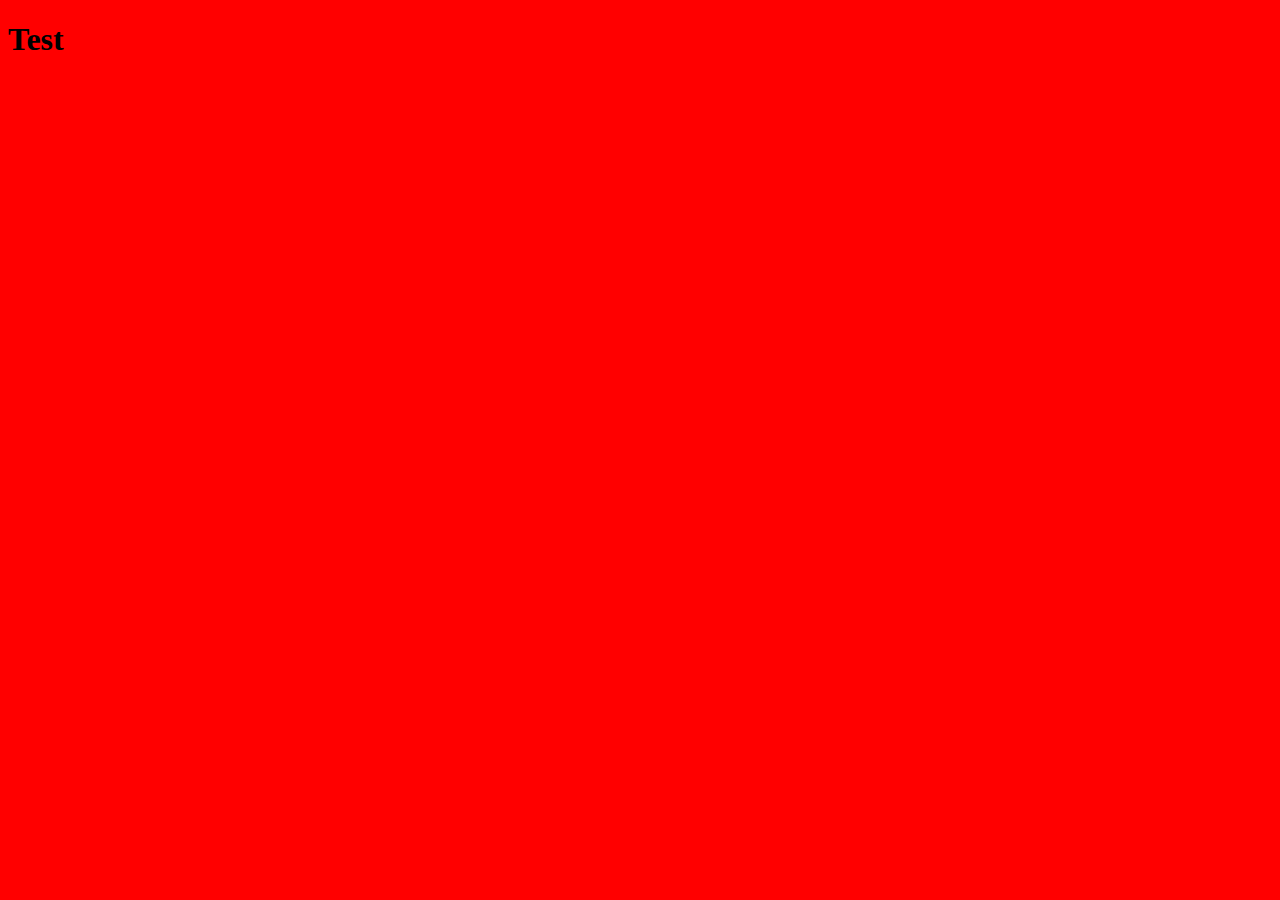
==== index.html @ 67acf07f "added index.hmtl and style.css" ====
<!DOCTYPE html>
<html>
	<head>
		<meta charset="utf-8">
		<meta http-equiv="refresh" content="1">
		<title>Test project</title>
		<link rel="stylesheet" href="./main.css" />
	</head>
	<body>
		<h1>Test</h1>
	</body>
</html>
---- main.css ----
body {
	background: red;
}
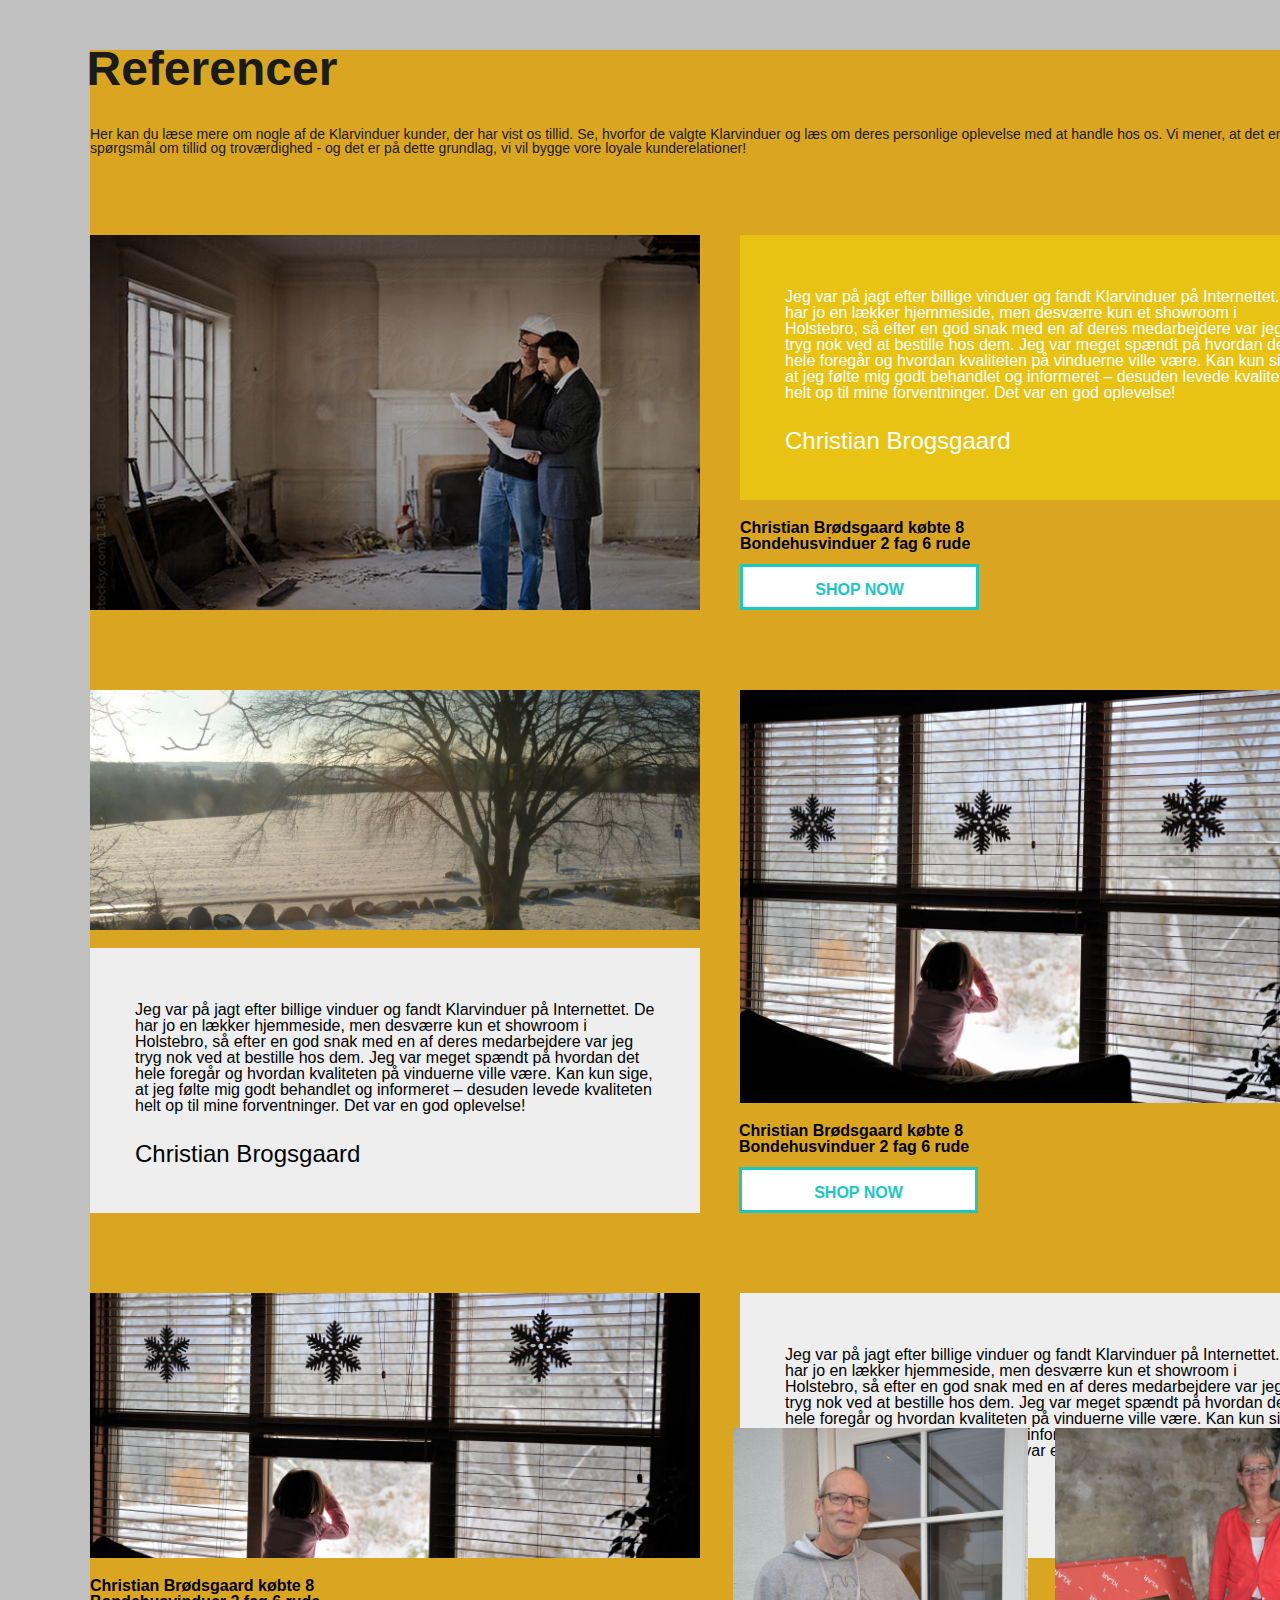
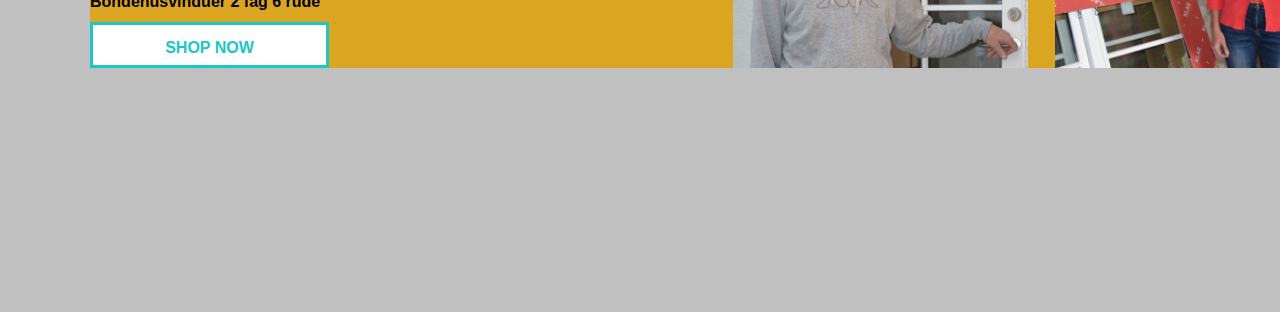
==== commit cd289e81: "working on layout" ====
--- a/index.html
+++ b/index.html
@@ -2,11 +2,84 @@
 <html>
 	<head>
 		<meta charset="utf-8">
-		<meta http-equiv="refresh" content="1">
+		<!-- <meta http-equiv="refresh" content="2"> -->
 		<title>Test project</title>
 		<link rel="stylesheet" href="./main.css" />
 	</head>
 	<body>
-		<h1>Test</h1>
+		<main>
+			<h1 class="header">Referencer</h1>
+
+			<p class="introduction">
+				Her kan du læse mere om nogle af de Klarvinduer kunder, der har vist os tillid. Se, hvorfor de valgte Klarvinduer og læs om deres personlige oplevelse med at handle hos os. Vi mener, at det er et spørgsmål om tillid og troværdighed - og det er på dette grundlag, vi vil bygge vore loyale kunderelationer!
+			</p>
+
+			<article class="article_wrapper">
+				<div class="image_left image_5"></div>
+					<div class="content left">
+						<div class="background_box background_color_1">
+							<p class="main_article text_color_1 ">
+								Jeg var på jagt efter billige vinduer og fandt Klarvinduer på Internettet. De har jo en lækker hjemmeside, men desværre kun et showroom i Holstebro, så efter en god snak med en af deres medarbejdere var jeg tryg nok ved at bestille hos dem. Jeg var meget spændt på hvordan det hele foregår og hvordan kvaliteten på vinduerne ville være. Kan kun sige, at jeg følte mig godt behandlet og informeret – desuden levede kvaliteten helt op til mine forventninger. Det var en god oplevelse!
+							</p>
+							<h2 class="text_author">
+								Christian Brogsgaard
+							</h2>
+						</div>
+						<section class="bottom_content">
+							<p class="undertext">Christian Brødsgaard købte 8</p>
+							<p class="undertext">Bondehusvinduer 2 fag 6 rude</p>
+							<div class="shop_button">shop now</div>
+						</section>
+					</div>
+			</article>
+
+			<article class="article_wrapper">
+				<div class="image_top_fixed image_3"></div>
+				<div style="display:inline-block;">
+					<div class="background_box_bottom background_color_2 right">
+						<p class="main_article text_color_2">
+							Jeg var på jagt efter billige vinduer og fandt Klarvinduer på Internettet. De har jo en lækker hjemmeside, men desværre kun et showroom i Holstebro, så efter en god snak med en af deres medarbejdere var jeg tryg nok ved at bestille hos dem. Jeg var meget spændt på hvordan det hele foregår og hvordan kvaliteten på vinduerne ville være. Kan kun sige, at jeg følte mig godt behandlet og informeret – desuden levede kvaliteten helt op til mine forventninger. Det var en god oplevelse!
+						</p>
+						<h2 class="text_author" style="color:black;">
+							Christian Brogsgaard
+						</h2>
+					</div>
+				</div>
+					<div class="image_right image_4 "></div>
+				<section class="bottom_content_right">
+					<p class="undertext">Christian Brødsgaard købte 8</p>
+					<p class="undertext">Bondehusvinduer 2 fag 6 rude</p>
+					<div class="shop_button">shop now</div>
+				</section>
+				</article>
+
+				<article class="article_wrapper">
+					<div class="container">
+					<div class="background_box_top background_color_2">
+						<p class="main_article text_color_2">
+							Jeg var på jagt efter billige vinduer og fandt Klarvinduer på Internettet. De har jo en lækker hjemmeside, men desværre kun et showroom i Holstebro, så efter en god snak med en af deres medarbejdere var jeg tryg nok ved at bestille hos dem. Jeg var meget spændt på hvordan det hele foregår og hvordan kvaliteten på vinduerne ville være. Kan kun sige, at jeg følte mig godt behandlet og informeret – desuden levede kvaliteten helt op til mine forventninger. Det var en god oplevelse!
+						</p>
+						<h2 class="text_author" style="color:black;">
+							Christian Brogsgaard
+						</h2>
+					</div>
+					</div>
+					<div class="image_4 image_top_absolute"></div>
+					<section class="bottom_content" style="display:inline-block;">
+						<p class="undertext">Christian Brødsgaard købte 8</p>
+						<p class="undertext">Bondehusvinduer 2 fag 6 rude</p>
+						<div class="shop_button">shop now</div>
+					</section>
+
+						<div class="image_1 image_quarter image_quarter_left"></div>
+						<div class="image_2 image_quarter image_quarter_right"></div>
+
+
+				</article>
+
+
+
+
+		</main>
 	</body>
 </html>--- a/main.css
+++ b/main.css
@@ -1,3 +1,348 @@
+/*
+	-----------------------------------------------------------------
+	Eric Meyer's Reset v2.0
+	-----------------------------------------------------------------
+*/
+
+html, body, div, span, applet, object, iframe,
+h1, h2, h3, h4, h5, h6, p, blockquote, pre,
+a, abbr, acronym, address, big, cite, code,
+del, dfn, em, img, ins, kbd, q, s, samp,
+small, strike, strong, sub, sup, tt, var,
+b, u, i, center,
+dl, dt, dd, ol, ul, li,
+fieldset, form, label, legend,
+table, caption, tbody, tfoot, thead, tr, th, td,
+article, aside, canvas, details, embed,
+figure, figcaption, footer, header, hgroup,
+menu, nav, output, ruby, section, summary,
+time, mark, audio, video {
+	margin: 0;
+	padding: 0;
+	border: 0;
+	font-size: 100%;
+	font: inherit;
+	vertical-align: baseline;
+}
+/* HTML5 display-role reset for older browsers */
+article, aside, details, figcaption, figure,
+footer, header, hgroup, menu, nav, section {
+	display: block;
+}
 body {
-	background: red;
+	line-height: 1;
+}
+ol, ul {
+	list-style: none;
+}
+blockquote, q {
+	quotes: none;
+}
+blockquote:before, blockquote:after,
+q:before, q:after {
+	content: '';
+	content: none;
+}
+table {
+	border-collapse: collapse;
+	border-spacing: 0;
+}
+
+/*
+	-----------------------------------------------------------------
+	Page structure
+	-----------------------------------------------------------------
+*/
+
+*{
+	box-sizing: border-box;
+}
+
+body{
+	background:silver;
+	padding: 50px 90px 164px 90px;
+}
+
+main 	 {
+/*max-width: 1260px;
+min-width: 610px;*/
+width:1260px;
+margin:auto;
+height: 100%;
+/*height: 1955px;*/
+/*background-color: rgba(255, 255, 255, 1);*/
+background-color: goldenrod;
+}
+
+.header{
+margin-left: -3.5px;
+margin-bottom: 40px;
+font-family: Arial;
+font-size: 48px;
+font-weight: bold;
+line-height: 37px;
+color: rgba(26, 27, 29, 1);
+text-align: left;
+}
+
+
+.introduction{
+min-width: 50%;
+margin-bottom: 80px;
+font-family: Arial;
+font-size: 14px;
+color: rgba(26, 27, 29, 1);
+text-align: left;
+}
+
+.article_wrapper{
+	/*max-width: 1260px;
+	min-width: 610px;*/
+	position: relative;
+	margin-bottom: 80px;
+	width: 1260px;
+	height: auto;
+	overflow: visible;
+}
+
+.content{
+	height: auto;
+	vertical-align: top;
+	width: 50%;
+}
+
+/*.content_main_bottom{
+	vertical-align: bottom;
+	width: 50%;
+	height:200px;
+}*/
+
+.left{
+	padding-left:51.59%;
+}
+
+
+.right{
+	padding-right:51.59%;
+}
+
+/*
+	-----------------------------------------------------------------
+	Page content
+	-----------------------------------------------------------------
+*/
+
+.image_left{
+	background-position: center;
+	background-size: cover;
+	background-repeat: no-repeat;
+	position:absolute;
+	left:0;
+	top:0;
+	right:50%;
+	bottom:0;
+	margin-right: 20px;
+}
+
+.image_right{
+	background-position: center;
+	background-size: cover;
+	background-repeat: no-repeat;
+	position:absolute;
+	right:0;
+	top:0;
+	left:50%;
+	bottom:110px;
+	margin-left: 20px;
+}
+
+.image_top_fixed{
+	background-position: center;
+	background-size: cover;
+	background-repeat: no-repeat;
+	width: 610px;
+	/*position: absolute;*/
+	/*width: 50%;*/
+	top:0;
+	left:0;
+	/*bottom:0;*/
+	right:50%;
+	height: 240px;
+	margin-right:20px;
+	/*display: inline-block;*/
+}
+
+.image_top_absolute{
+	background-position: center;
+	background-size: cover;
+	background-repeat: no-repeat;
+	position:absolute;
+	top:0;
+	left:0;
+	right:50%;
+	bottom: 110px;
+	width: 610px;
+	margin-right:20px;
+}
+
+.image_quarter{
+	width: 295px;
+	height:240px;
+	display: inline-block;
+	margin-top: 18px;
+}
+
+.image_quarter_left{
+	background-position: center;
+	background-size: cover;
+	background-repeat: no-repeat;
+	margin-right:20px;
+	position: absolute;
+	bottom:0;
+	right:23%;
+	left:51%;
+}
+
+.image_quarter_right{
+	background-position: center;
+	background-size: cover;
+	background-repeat: no-repeat;
+	position:absolute;
+	bottom:0;
+	right:0;
+	left:76,5%;
+}
+
+.image_1{
+	background-image: url("images/image-1.png");
+}
+
+.image_2{
+	background-image: url("images/image.png");
+}
+
+.image_3{
+	background-image: url("images/image-3.png");
+}
+
+.image_4{
+	background-image: url("images/image-4.png");
+}
+
+.image_5{
+	background-image: url("images/image-5.png");
+}
+
+
+
+/*
+	-----------------------------------------------------------------
+	Article
+	-----------------------------------------------------------------
+*/
+
+.main_article{
+font-family: Arial;
+font-size: 16px;
+text-align: left;
+}
+
+.background_box{
+	/*box-sizing: border-box;
+	display: inline-block;*/
+	vertical-align: top;
+	width: 610px;
+	height: auto;
+	padding:54px 45px 47px 45px;
+}
+
+.background_box_bottom{
+	/*position: absolute;*/
+	vertical-align: bottom;
+	position: relative;
+	left:0;
+	margin-right:50%;
+	margin-top:18px;
+	width: 610px;
+	padding:54px 45px 47px 45px;
+	display: inline-block;
+}
+
+.background_box_top{
+	position: relative;
+	top:0;
+	margin-left:650px;
+	/*vertical-align: bottom;*/
+	/*position: relative;*/
+	/*left:0;*/
+	/*margin-top:18px;*/
+	width: 610px;
+	padding:54px 45px 47px 45px;
+	display: inline-block;
+}
+
+.background_color_1{
+	background-color: rgba(232, 195, 20, 1);
+}
+
+.background_color_2{
+	background-color: rgba(238, 238, 238, 1);
+}
+
+.text_color_1{
+	color:white;
+}
+
+.text_color_2{
+	color:black;
+}
+
+.text_author{
+	margin-top:28px;
+	font-family: Arial;
+	font-size:24px;
+	color: rgba(255, 255, 255, 1);
+	text-align: left;
+}
+
+/*
+	-----------------------------------------------------------------
+	Bottom info
+	-----------------------------------------------------------------
+*/
+
+.bottom_content{
+	margin-top:20px;
+	display: inline-block;
+	vertical-align: bottom;
+}
+
+.bottom_content_right{
+	margin-top:20px;
+	display: inline-block;
+	vertical-align: bottom;
+	margin-left:35px;
+}
+
+.undertext{
+	font-family: Arial;
+	font-size: 16px;
+	font-weight: bold;
+}
+
+.shop_button{
+	height: 46px;
+	width: 239px;
+	margin-top:12px;
+	color: rgba(27, 199, 197, 1);
+	background-color: white;
+	border: 3px solid rgba(27, 199, 197, 1);
+	text-align: center;
+	font-family: Arial;
+	font-size: 16px;
+	line-height: 46px;
+	font-weight: bold;
+	text-transform: uppercase;
+	display:inline-block;
+	vertical-align: bottom;
 }